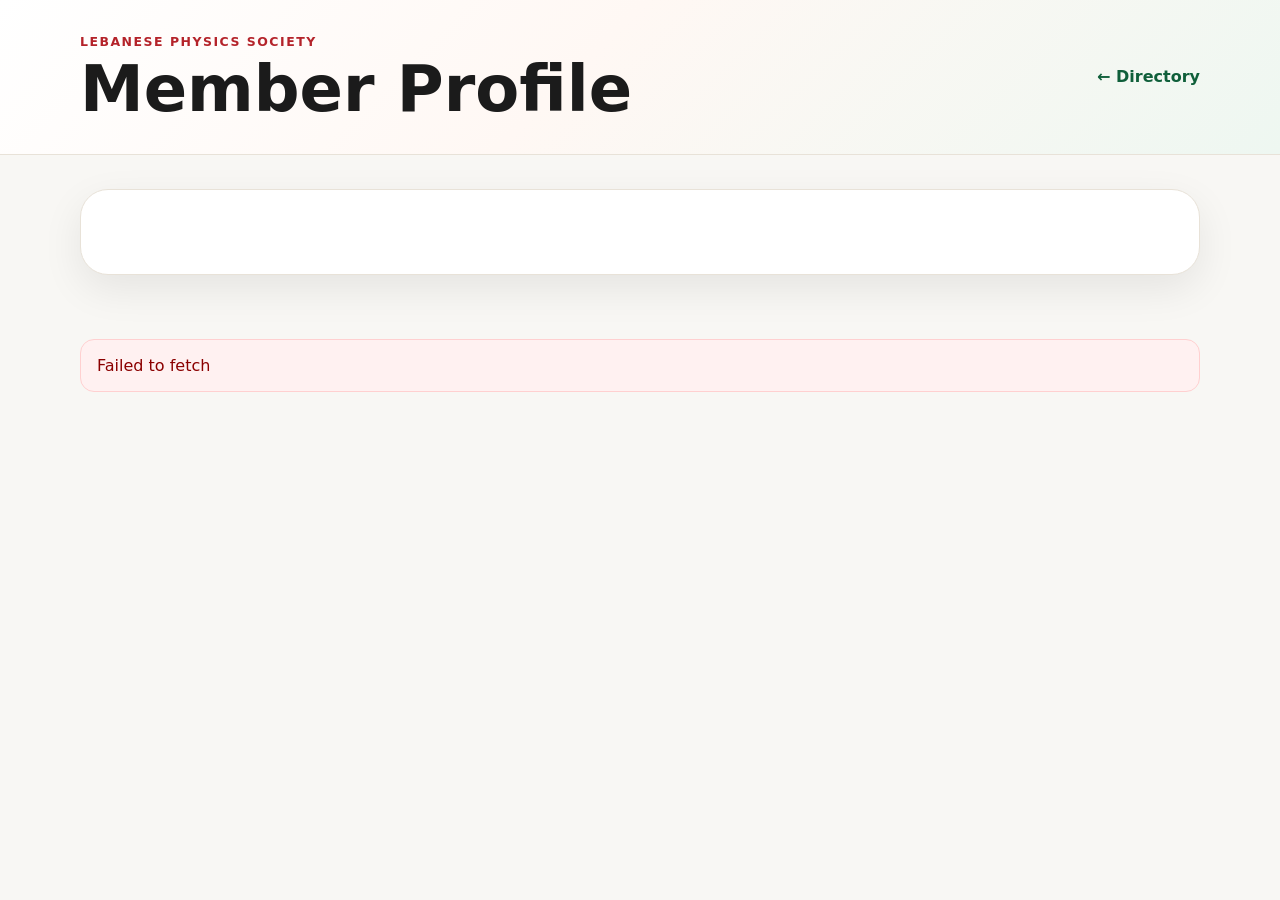
==== member.html @ ee2d4acd "Add files via upload" ====
<!doctype html>
<html lang="en">
<head>
  <meta charset="utf-8" />
  <meta name="viewport" content="width=device-width, initial-scale=1" />
  <title>Member Profile — Lebanese Physics Society</title>
  <link rel="stylesheet" href="styles.css" />
</head>
<body>
  <header class="site-header compact">
    <div class="container header-inner">
      <div>
        <p class="eyebrow">Lebanese Physics Society</p>
        <h1 id="pageTitle">Member Profile</h1>
      </div>
      <a class="back-link" href="index.html">← Directory</a>
    </div>
  </header>

  <main class="container">
    <article id="profile" class="profile"></article>
    <p id="errorBox" class="error" hidden></p>
  </main>

  <script src="config.js"></script>
  <script src="csv.js"></script>
  <script src="member.js"></script>
</body>
</html>
---- styles.css ----
:root {
  --bg: #f8f7f4;
  --paper: #ffffff;
  --ink: #1b1b1b;
  --muted: #6b6b6b;
  --cedar: #0f5f3a;
  --red: #b4232a;
  --line: #e8e2d8;
  --shadow: 0 14px 40px rgba(0, 0, 0, 0.08);
}

* {
  box-sizing: border-box;
}

body {
  margin: 0;
  font-family: Inter, ui-sans-serif, system-ui, -apple-system, BlinkMacSystemFont, "Segoe UI", sans-serif;
  color: var(--ink);
  background: var(--bg);
}

.container {
  width: min(1120px, calc(100% - 32px));
  margin: 0 auto;
}

.site-header {
  padding: 64px 0 42px;
  background: linear-gradient(135deg, #ffffff 0%, #fff8f4 45%, #eef7f1 100%);
  border-bottom: 1px solid var(--line);
}

.site-header.compact {
  padding: 34px 0;
}

.header-inner {
  display: flex;
  align-items: center;
  justify-content: space-between;
  gap: 24px;
}

.eyebrow {
  color: var(--red);
  text-transform: uppercase;
  letter-spacing: 0.12em;
  font-weight: 700;
  font-size: 0.78rem;
  margin: 0 0 10px;
}

h1 {
  font-size: clamp(2.2rem, 5vw, 4.6rem);
  line-height: 0.95;
  margin: 0;
}

.lead {
  color: var(--muted);
  font-size: 1.15rem;
  max-width: 640px;
  margin: 18px 0 0;
}

.mark {
  width: 92px;
  height: 92px;
  border-radius: 50%;
  display: grid;
  place-items: center;
  font-weight: 900;
  color: var(--cedar);
  background: var(--paper);
  box-shadow: var(--shadow);
  border: 1px solid var(--line);
}

.controls {
  display: grid;
  grid-template-columns: 1fr 220px 220px;
  gap: 12px;
  margin: 28px 0 12px;
}

input, select {
  width: 100%;
  padding: 14px 15px;
  border: 1px solid var(--line);
  border-radius: 14px;
  background: var(--paper);
  color: var(--ink);
  font-size: 1rem;
}

.count {
  color: var(--muted);
}

.members-grid {
  display: grid;
  grid-template-columns: repeat(3, 1fr);
  gap: 18px;
  margin: 18px 0 54px;
}

.member-card {
  display: block;
  color: inherit;
  text-decoration: none;
  background: var(--paper);
  border: 1px solid var(--line);
  border-radius: 24px;
  overflow: hidden;
  box-shadow: 0 6px 20px rgba(0, 0, 0, 0.04);
  transition: transform 0.18s ease, box-shadow 0.18s ease;
}

.member-card:hover {
  transform: translateY(-3px);
  box-shadow: var(--shadow);
}

.avatar {
  width: 100%;
  aspect-ratio: 1 / 1;
  object-fit: cover;
  background: #eee;
}

.card-body {
  padding: 18px;
}

.card-body h2 {
  margin: 0 0 4px;
  font-size: 1.25rem;
}

.card-body p {
  margin: 7px 0;
  color: var(--muted);
}

.role, .field {
  color: var(--cedar) !important;
  font-weight: 700;
}

.keywords {
  font-size: 0.92rem;
}

.back-link {
  color: var(--cedar);
  font-weight: 700;
  text-decoration: none;
}

.profile {
  margin: 34px 0 64px;
  background: var(--paper);
  border: 1px solid var(--line);
  border-radius: 28px;
  padding: clamp(20px, 4vw, 42px);
  box-shadow: var(--shadow);
}

.profile-header {
  display: grid;
  grid-template-columns: 230px 1fr;
  gap: 32px;
  align-items: center;
}

.profile-photo {
  width: 230px;
  height: 230px;
  border-radius: 26px;
  object-fit: cover;
  border: 1px solid var(--line);
}

.profile h2 {
  font-size: clamp(2rem, 4vw, 3.4rem);
  line-height: 1;
  margin: 0 0 10px;
}

.profile-role {
  color: var(--cedar);
  font-weight: 800;
  font-size: 1.1rem;
}

.profile-links {
  display: flex;
  flex-wrap: wrap;
  gap: 10px;
  margin-top: 18px;
}

.profile-links a {
  color: var(--paper);
  background: var(--cedar);
  padding: 9px 13px;
  border-radius: 999px;
  text-decoration: none;
  font-weight: 700;
}

.profile-section {
  margin-top: 32px;
  padding-top: 24px;
  border-top: 1px solid var(--line);
}

.profile-section h3 {
  margin-top: 0;
}

.info-row {
  display: grid;
  grid-template-columns: 180px 1fr;
  gap: 18px;
  padding: 10px 0;
  border-bottom: 1px solid #f1ede6;
}

.info-row strong {
  color: var(--cedar);
}

.error {
  color: #8b0000;
  background: #fff1f1;
  border: 1px solid #ffd0d0;
  padding: 16px;
  border-radius: 14px;
}

.footer {
  padding: 24px 0 40px;
  color: var(--muted);
  text-align: center;
}

@media (max-width: 820px) {
  .controls,
  .members-grid,
  .profile-header {
    grid-template-columns: 1fr;
  }

  .mark {
    display: none;
  }

  .profile-photo {
    width: 100%;
    height: auto;
    aspect-ratio: 1 / 1;
  }

  .info-row {
    grid-template-columns: 1fr;
    gap: 4px;
  }
}
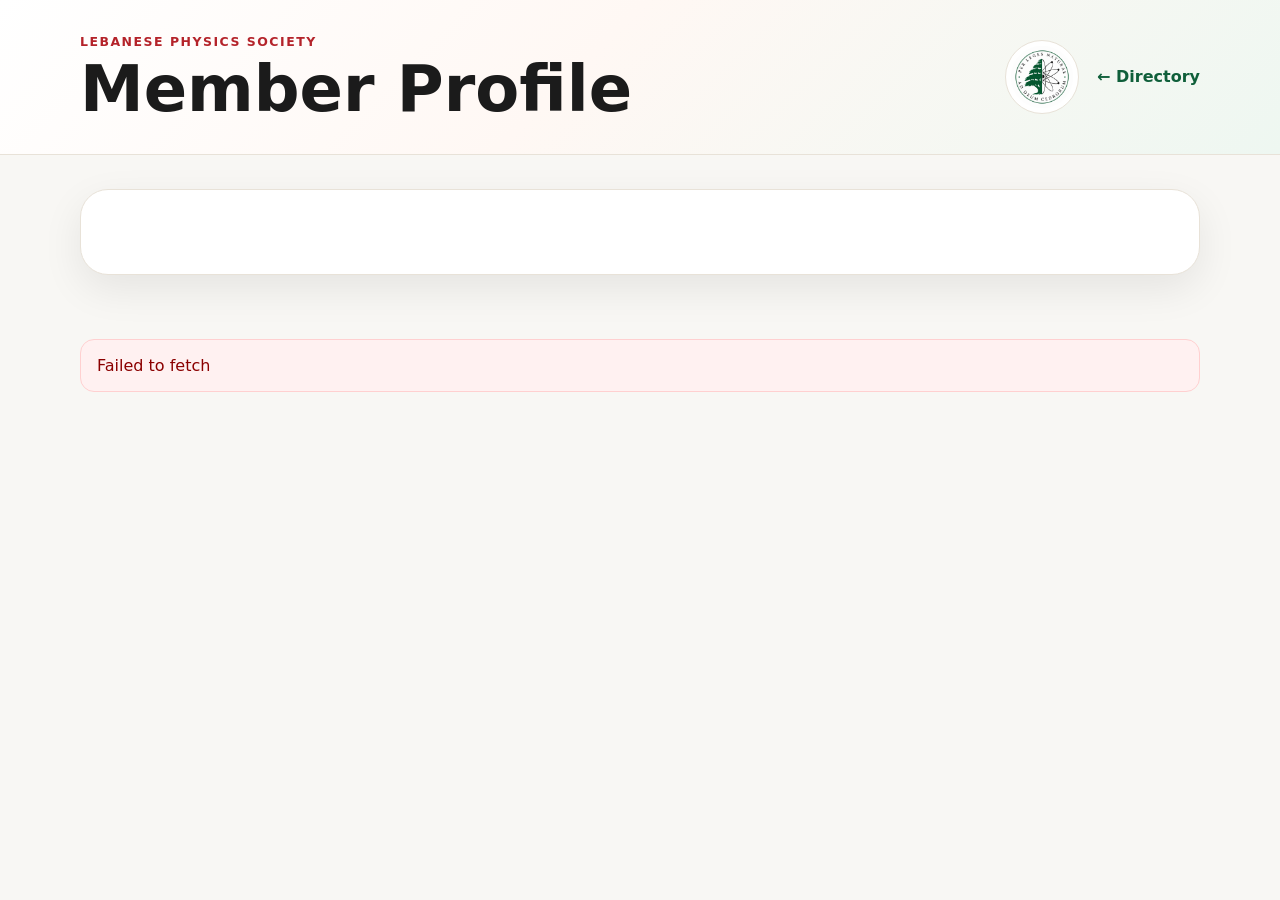
==== commit 9777cfc0: "Add files via upload" ====
--- a/member.html
+++ b/member.html
@@ -13,7 +13,10 @@
         <p class="eyebrow">Lebanese Physics Society</p>
         <h1 id="pageTitle">Member Profile</h1>
       </div>
-      <a class="back-link" href="index.html">← Directory</a>
+      <div class="header-actions">
+        <img class="site-logo compact-logo" src="Logo.png" alt="Lebanese Physics Society logo" />
+        <a class="back-link" href="index.html">← Directory</a>
+      </div>
     </div>
   </header>
 
--- a/styles.css
+++ b/styles.css
@@ -64,22 +64,33 @@
   margin: 18px 0 0;
 }
 
-.mark {
-  width: 92px;
-  height: 92px;
+.site-logo {
+  width: 128px;
+  height: 128px;
+  object-fit: contain;
   border-radius: 50%;
-  display: grid;
-  place-items: center;
-  font-weight: 900;
-  color: var(--cedar);
   background: var(--paper);
   box-shadow: var(--shadow);
   border: 1px solid var(--line);
+  padding: 8px;
+}
+
+.compact-logo {
+  width: 74px;
+  height: 74px;
+  padding: 5px;
+  box-shadow: none;
+}
+
+.header-actions {
+  display: flex;
+  align-items: center;
+  gap: 18px;
 }
 
 .controls {
   display: grid;
-  grid-template-columns: 1fr 220px 220px;
+  grid-template-columns: 1fr 240px;
   gap: 12px;
   margin: 28px 0 12px;
 }
@@ -143,7 +154,7 @@
   color: var(--muted);
 }
 
-.role, .field {
+.field {
   color: var(--cedar) !important;
   font-weight: 700;
 }
@@ -188,11 +199,6 @@
   margin: 0 0 10px;
 }
 
-.profile-role {
-  color: var(--cedar);
-  font-weight: 800;
-  font-size: 1.1rem;
-}
 
 .profile-links {
   display: flex;
@@ -253,7 +259,12 @@
     grid-template-columns: 1fr;
   }
 
-  .mark {
+  .site-logo {
+    width: 92px;
+    height: 92px;
+  }
+
+  .compact-logo {
     display: none;
   }
 
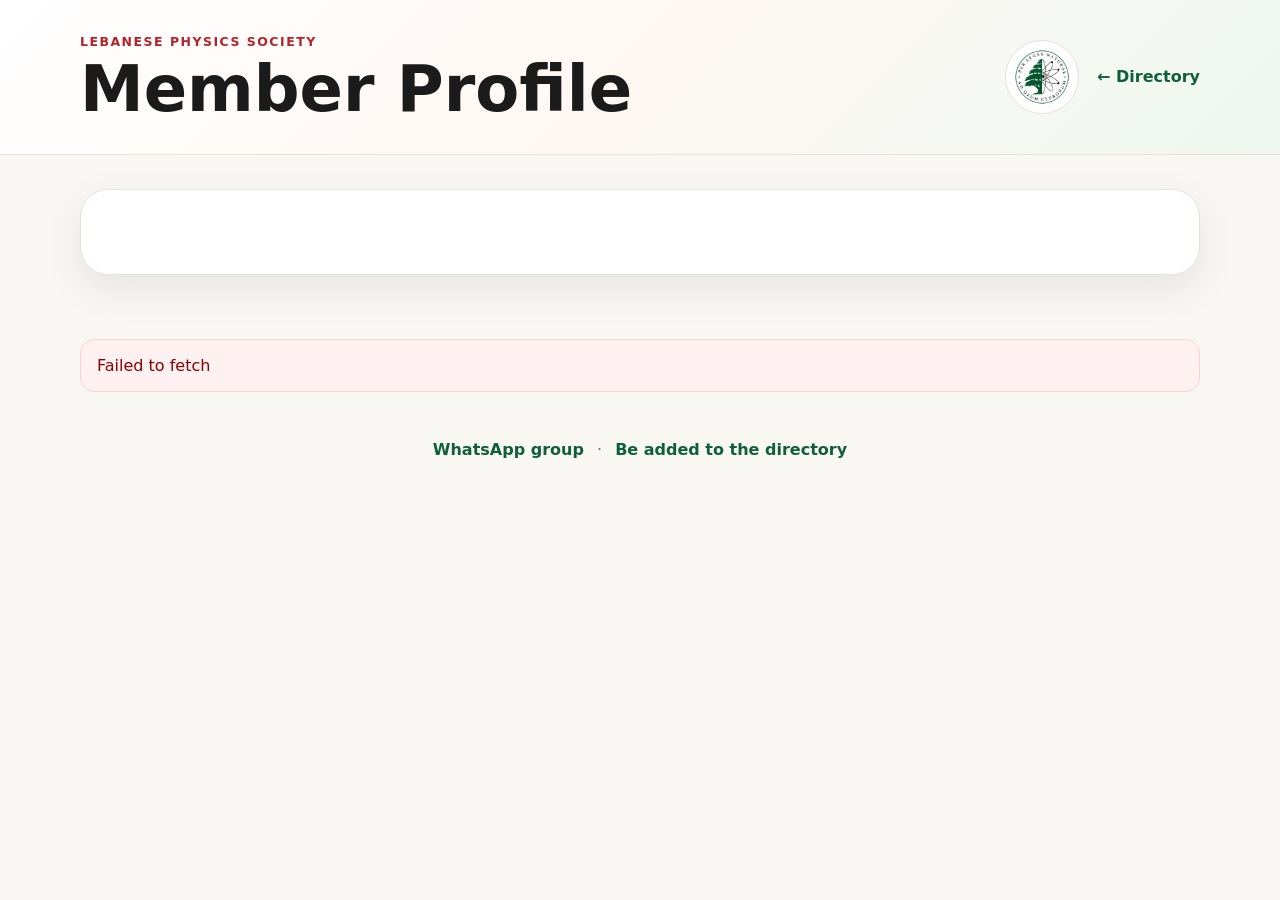
==== commit 559e417c: "Add files via upload" ====
--- a/member.html
+++ b/member.html
@@ -25,6 +25,14 @@
     <p id="errorBox" class="error" hidden></p>
   </main>
 
+  <footer class="container footer">
+    <p class="footer-links">
+      <a id="footerWhatsappLink" href="#" target="_blank" rel="noopener">WhatsApp group</a>
+      <span>·</span>
+      <a id="footerMemberFormLink" href="#" target="_blank" rel="noopener">Be added to the directory</a>
+    </p>
+  </footer>
+
   <script src="config.js"></script>
   <script src="csv.js"></script>
   <script src="member.js"></script>
--- a/styles.css
+++ b/styles.css
@@ -279,3 +279,71 @@
     gap: 4px;
   }
 }
+
+.empty-state {
+  grid-column: 1 / -1;
+  background: var(--paper);
+  border: 1px dashed var(--line);
+  border-radius: 20px;
+  color: var(--muted);
+  padding: 28px;
+  text-align: center;
+}
+
+.header-copy {
+  min-width: 0;
+}
+
+.cta-row {
+  display: flex;
+  flex-wrap: wrap;
+  gap: 12px;
+  margin-top: 24px;
+}
+
+.cta {
+  display: inline-flex;
+  align-items: center;
+  justify-content: center;
+  border-radius: 999px;
+  padding: 11px 16px;
+  font-weight: 800;
+  text-decoration: none;
+  border: 1px solid var(--cedar);
+}
+
+.cta.primary {
+  color: var(--paper);
+  background: var(--cedar);
+}
+
+.cta.secondary {
+  color: var(--cedar);
+  background: var(--paper);
+}
+
+.footer-links {
+  margin-top: 8px;
+}
+
+.footer-links a {
+  color: var(--cedar);
+  font-weight: 700;
+  text-decoration: none;
+}
+
+.footer-links span {
+  color: var(--muted);
+  margin: 0 8px;
+}
+
+@media (max-width: 820px) {
+  .header-inner {
+    align-items: flex-start;
+  }
+
+  .cta-row {
+    flex-direction: column;
+    align-items: stretch;
+  }
+}
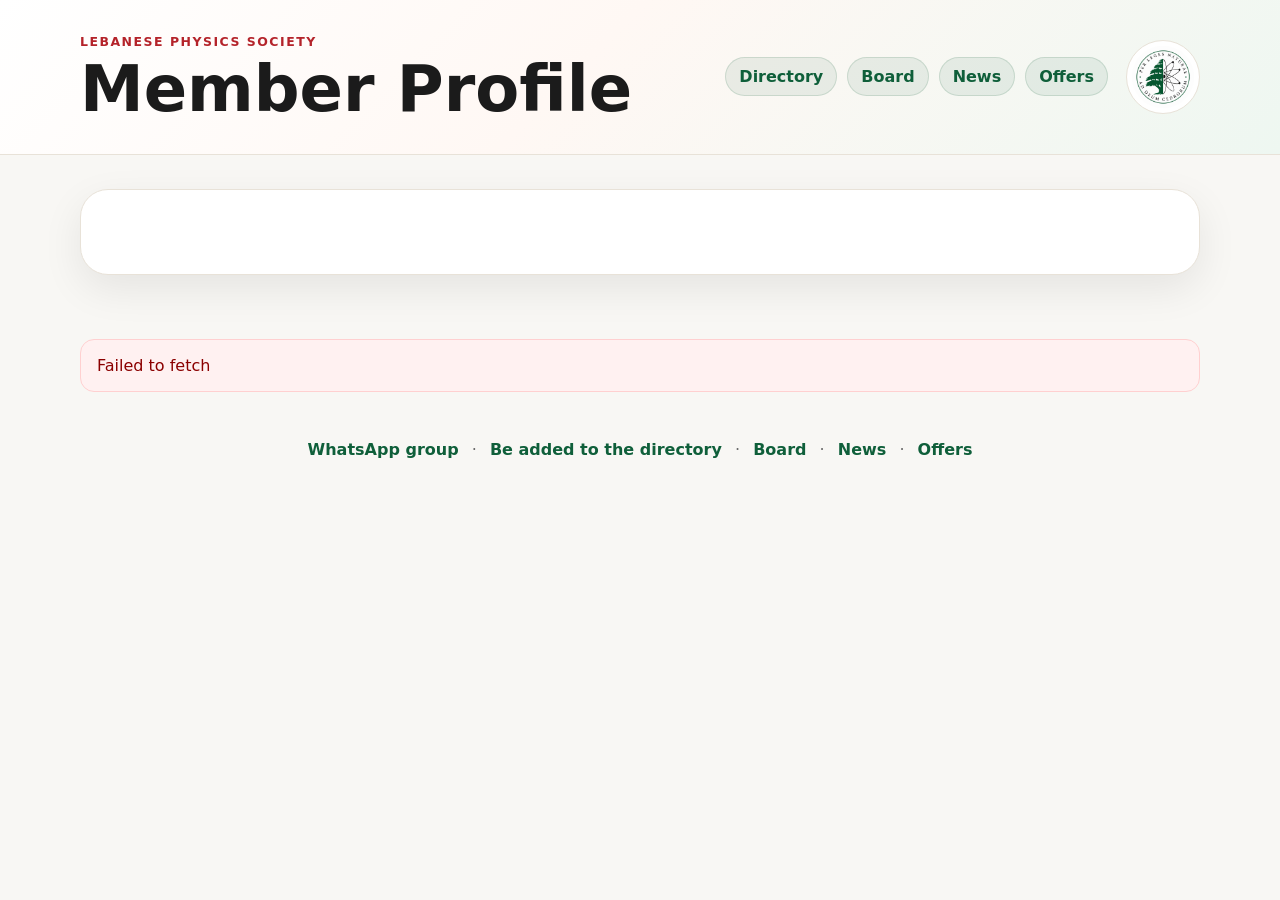
==== commit ce57a299: "Add files via upload" ====
--- a/member.html
+++ b/member.html
@@ -14,8 +14,13 @@
         <h1 id="pageTitle">Member Profile</h1>
       </div>
       <div class="header-actions">
+        <nav class="site-nav compact-nav" aria-label="Main navigation">
+          <a href="index.html">Directory</a>
+          <a href="board.html">Board</a>
+          <a href="news.html">News</a>
+          <a href="offers.html">Offers</a>
+        </nav>
         <img class="site-logo compact-logo" src="Logo.png" alt="Lebanese Physics Society logo" />
-        <a class="back-link" href="index.html">← Directory</a>
       </div>
     </div>
   </header>
@@ -30,6 +35,12 @@
       <a id="footerWhatsappLink" href="#" target="_blank" rel="noopener">WhatsApp group</a>
       <span>·</span>
       <a id="footerMemberFormLink" href="#" target="_blank" rel="noopener">Be added to the directory</a>
+      <span>·</span>
+      <a href="board.html">Board</a>
+      <span>·</span>
+      <a href="news.html">News</a>
+      <span>·</span>
+      <a href="offers.html">Offers</a>
     </p>
   </footer>
 
--- a/styles.css
+++ b/styles.css
@@ -154,6 +154,12 @@
   color: var(--muted);
 }
 
+.position {
+  color: #222 !important;
+  font-weight: 600;
+  font-size: 0.95rem;
+}
+
 .field {
   color: var(--cedar) !important;
   font-weight: 700;
@@ -347,3 +353,237 @@
     align-items: stretch;
   }
 }
+
+
+.site-nav {
+  display: flex;
+  flex-wrap: wrap;
+  align-items: center;
+  gap: 10px;
+  margin-top: 22px;
+}
+
+.site-nav a {
+  color: var(--cedar);
+  background: rgba(15, 95, 58, 0.08);
+  border: 1px solid rgba(15, 95, 58, 0.14);
+  border-radius: 999px;
+  padding: 9px 13px;
+  text-decoration: none;
+  font-weight: 800;
+}
+
+.site-nav a.active {
+  color: var(--paper);
+  background: var(--cedar);
+}
+
+.compact-nav {
+  margin-top: 0;
+  justify-content: flex-end;
+}
+
+.page-main {
+  margin: 34px auto 64px;
+}
+
+.section-intro {
+  background: var(--paper);
+  border: 1px solid var(--line);
+  border-radius: 28px;
+  padding: clamp(20px, 4vw, 38px);
+  box-shadow: 0 6px 20px rgba(0, 0, 0, 0.04);
+  margin-bottom: 22px;
+}
+
+.section-intro h2 {
+  margin: 0;
+  font-size: clamp(1.8rem, 4vw, 3.2rem);
+  line-height: 1;
+}
+
+.section-intro p:last-child {
+  color: var(--muted);
+  font-size: 1.06rem;
+  max-width: 780px;
+}
+
+.content-list {
+  display: grid;
+  gap: 18px;
+}
+
+.full-width {
+  grid-column: 1 / -1;
+}
+
+.empty-state h3 {
+  margin: 0 0 8px;
+  color: var(--ink);
+}
+
+.empty-state p {
+  margin: 0;
+}
+
+.offer-card {
+  background: var(--paper);
+  border: 1px solid var(--line);
+  border-radius: 28px;
+  padding: clamp(20px, 4vw, 34px);
+  box-shadow: var(--shadow);
+}
+
+.offer-meta {
+  display: flex;
+  flex-wrap: wrap;
+  align-items: center;
+  gap: 10px;
+  margin-bottom: 16px;
+}
+
+.pill {
+  color: var(--paper);
+  background: var(--red);
+  border-radius: 999px;
+  padding: 7px 12px;
+  font-weight: 800;
+  font-size: 0.88rem;
+}
+
+.date-published {
+  color: var(--muted);
+  font-weight: 700;
+}
+
+.offer-card h3 {
+  margin: 0;
+  font-size: clamp(1.45rem, 3vw, 2.25rem);
+  line-height: 1.08;
+}
+
+.offer-title {
+  color: var(--cedar);
+  font-size: 1.12rem;
+  font-weight: 800;
+  margin: 12px 0 20px;
+}
+
+.offer-details {
+  display: grid;
+  gap: 0;
+  margin: 0;
+  border-top: 1px solid #f1ede6;
+}
+
+.offer-details div {
+  display: grid;
+  grid-template-columns: 190px 1fr;
+  gap: 16px;
+  padding: 12px 0;
+  border-bottom: 1px solid #f1ede6;
+}
+
+.offer-details dt {
+  color: var(--cedar);
+  font-weight: 800;
+}
+
+.offer-details dd {
+  margin: 0;
+  color: var(--ink);
+}
+
+.offer-actions {
+  display: flex;
+  flex-wrap: wrap;
+  gap: 12px;
+  margin-top: 22px;
+}
+
+@media (max-width: 820px) {
+  .compact-nav {
+    justify-content: flex-start;
+  }
+
+  .offer-details div {
+    grid-template-columns: 1fr;
+    gap: 4px;
+  }
+}
+
+
+.board-section {
+  margin: 2rem 0 2.4rem;
+}
+
+.section-heading {
+  margin-bottom: 1.2rem;
+}
+
+.section-heading h2 {
+  margin: 0.2rem 0 0.35rem;
+  font-size: clamp(1.8rem, 3vw, 2.6rem);
+  line-height: 1;
+  letter-spacing: -0.04em;
+}
+
+.muted {
+  color: var(--muted);
+}
+
+.board-grid {
+  display: grid;
+  grid-template-columns: repeat(auto-fit, minmax(230px, 280px));
+  justify-content: start;
+  gap: 1.2rem;
+  margin-bottom: 2.2rem;
+}
+
+.board-card {
+  background: var(--paper);
+  border: 1px solid rgba(15, 95, 58, 0.14);
+  border-radius: 24px;
+  overflow: hidden;
+  box-shadow: 0 14px 38px rgba(0, 0, 0, 0.08);
+}
+
+.board-photo {
+  width: 100%;
+  height: 260px;
+  object-fit: cover;
+  object-position: center;
+  display: block;
+  background: #e5e5e5;
+}
+
+.board-info {
+  padding: 1rem 1.1rem 1.15rem;
+}
+
+.board-info h3 {
+  margin: 0;
+  font-size: 1.12rem;
+  font-weight: 800;
+}
+
+.board-info p {
+  margin: 0.35rem 0 0;
+  color: var(--cedar);
+  font-weight: 800;
+}
+
+@media (max-width: 820px) {
+  .board-grid {
+    grid-template-columns: 1fr;
+  }
+
+  .board-photo {
+    height: auto;
+    aspect-ratio: 1 / 1;
+  }
+}
+
+.profile-position {
+  margin-top: 8px;
+}
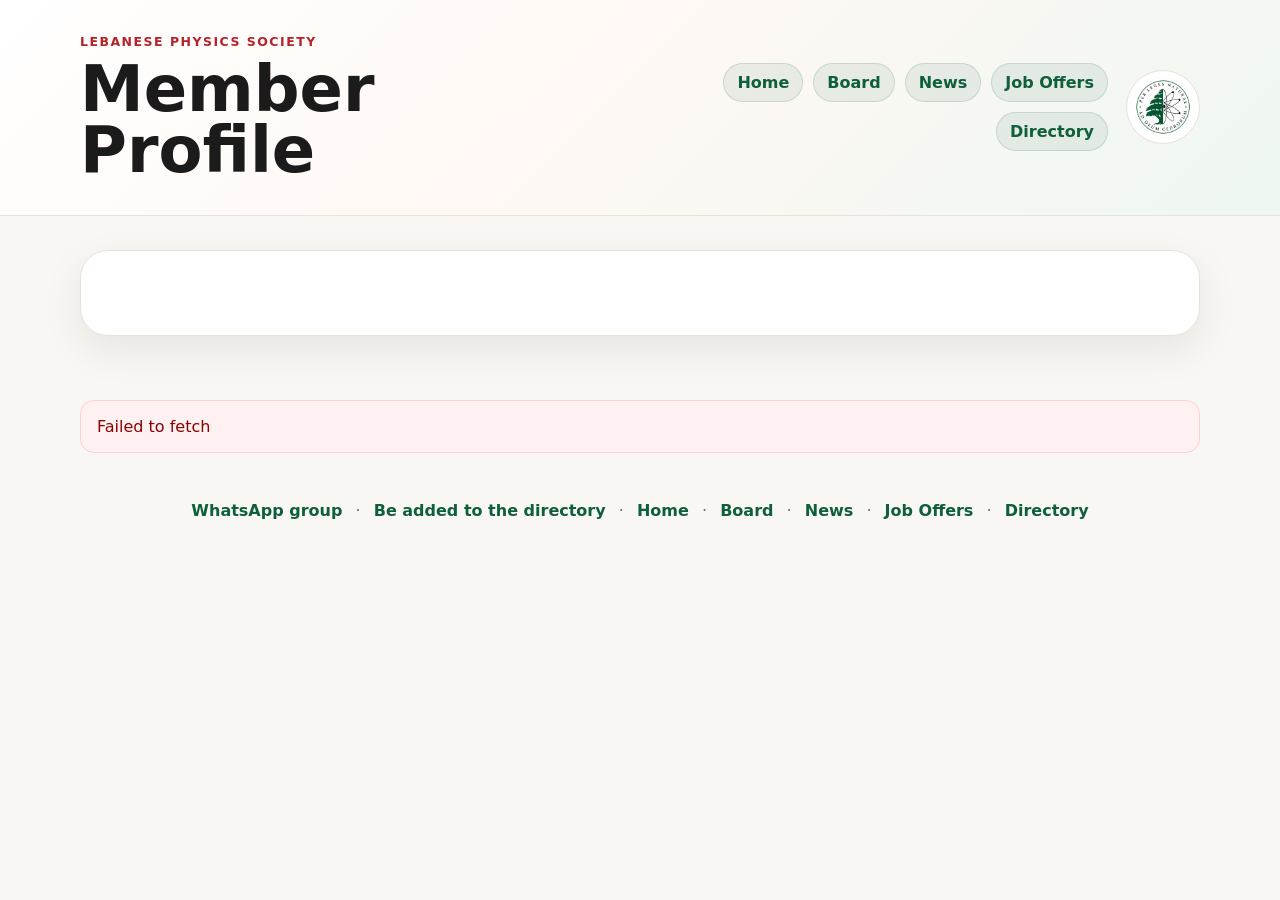
==== commit f1997ce0: "Add files via upload" ====
--- a/member.html
+++ b/member.html
@@ -15,10 +15,11 @@
       </div>
       <div class="header-actions">
         <nav class="site-nav compact-nav" aria-label="Main navigation">
-          <a href="index.html">Directory</a>
+          <a href="index.html">Home</a>
           <a href="board.html">Board</a>
           <a href="news.html">News</a>
-          <a href="offers.html">Offers</a>
+          <a href="offers.html">Job Offers</a>
+          <a href="directory.html">Directory</a>
         </nav>
         <img class="site-logo compact-logo" src="Logo.png" alt="Lebanese Physics Society logo" />
       </div>
@@ -36,11 +37,15 @@
       <span>·</span>
       <a id="footerMemberFormLink" href="#" target="_blank" rel="noopener">Be added to the directory</a>
       <span>·</span>
+      <a href="index.html">Home</a>
+      <span>·</span>
       <a href="board.html">Board</a>
       <span>·</span>
       <a href="news.html">News</a>
       <span>·</span>
-      <a href="offers.html">Offers</a>
+      <a href="offers.html">Job Offers</a>
+      <span>·</span>
+      <a href="directory.html">Directory</a>
     </p>
   </footer>
 
--- a/styles.css
+++ b/styles.css
@@ -587,3 +587,145 @@
 .profile-position {
   margin-top: 8px;
 }
+
+/* ===================== Home page ===================== */
+.home-intro {
+  margin-bottom: 28px;
+}
+
+.home-section {
+  margin: 34px 0 48px;
+}
+
+.topic-grid {
+  display: grid;
+  grid-template-columns: repeat(3, 1fr);
+  gap: 18px;
+}
+
+.topic-card,
+.priority-card {
+  background: var(--paper);
+  border: 1px solid var(--line);
+  border-radius: 26px;
+  padding: 24px;
+  box-shadow: 0 8px 22px rgba(0, 0, 0, 0.045);
+}
+
+.topic-card h3,
+.priority-card h3 {
+  margin: 12px 0 10px;
+  font-size: 1.2rem;
+  line-height: 1.16;
+}
+
+.topic-card p,
+.priority-card p {
+  margin: 0;
+  color: var(--muted);
+}
+
+.topic-tag {
+  display: inline-flex;
+  color: var(--paper);
+  background: var(--cedar);
+  border-radius: 999px;
+  padding: 7px 11px;
+  font-size: 0.82rem;
+  font-weight: 800;
+}
+
+.split-section {
+  display: grid;
+  grid-template-columns: 1fr 1fr;
+  gap: 18px;
+}
+
+/* ===================== Compact directory ===================== */
+.directory-intro {
+  margin-bottom: 18px;
+}
+
+.members-list {
+  display: grid;
+  gap: 10px;
+  margin: 18px 0 54px;
+}
+
+.member-row {
+  display: grid;
+  grid-template-columns: minmax(180px, 1.1fr) minmax(160px, 0.75fr) minmax(240px, 1.4fr);
+  gap: 16px;
+  align-items: center;
+  background: var(--paper);
+  border: 1px solid var(--line);
+  border-radius: 18px;
+  padding: 16px 18px;
+  box-shadow: 0 4px 14px rgba(0, 0, 0, 0.035);
+}
+
+.member-row-name {
+  color: var(--ink);
+  font-size: 1.05rem;
+  font-weight: 850;
+  text-decoration: none;
+}
+
+.member-row-name:hover {
+  color: var(--cedar);
+  text-decoration: underline;
+}
+
+.member-row-position {
+  margin: 4px 0 0;
+  color: var(--muted);
+  font-size: 0.9rem;
+  font-weight: 600;
+}
+
+.member-row-branch {
+  display: flex;
+  flex-wrap: wrap;
+  gap: 6px;
+}
+
+.branch-chip {
+  display: inline-flex;
+  color: var(--cedar);
+  background: rgba(15, 95, 58, 0.08);
+  border: 1px solid rgba(15, 95, 58, 0.14);
+  border-radius: 999px;
+  padding: 7px 10px;
+  font-size: 0.86rem;
+  font-weight: 800;
+}
+
+.muted-chip {
+  color: var(--muted);
+  background: #f3f0ea;
+  border-color: var(--line);
+}
+
+.member-row-keywords {
+  margin: 0;
+  color: var(--muted);
+  font-size: 0.94rem;
+}
+
+@media (max-width: 980px) {
+  .topic-grid {
+    grid-template-columns: repeat(2, 1fr);
+  }
+
+  .member-row {
+    grid-template-columns: 1fr;
+    gap: 8px;
+  }
+}
+
+@media (max-width: 700px) {
+  .topic-grid,
+  .split-section {
+    grid-template-columns: 1fr;
+  }
+}
